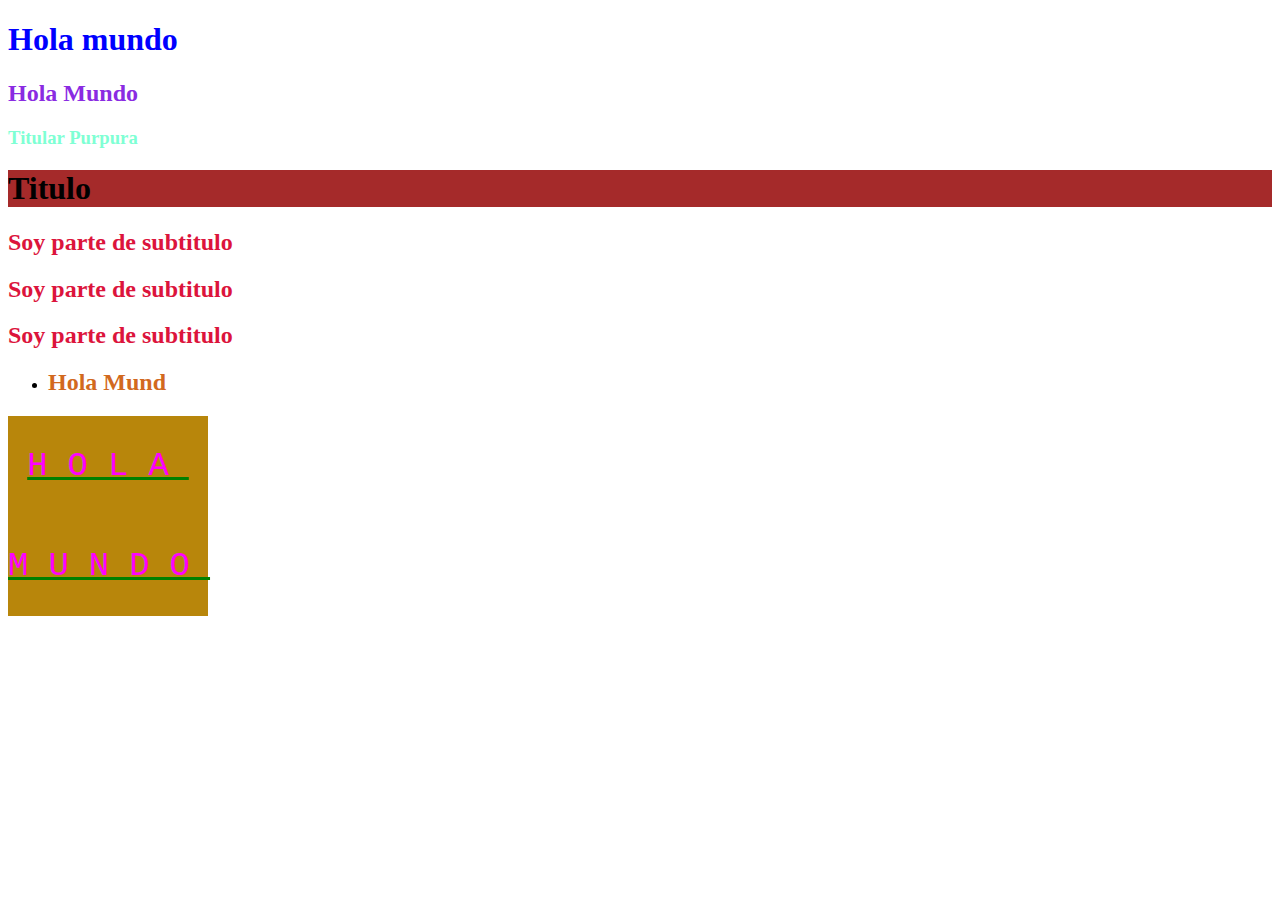
==== CSS/index.html @ 4410d4d9 "0" ====
<!DOCTYPE html>
<html lang="en">
<head>
    <meta charset="UTF-8">
    <meta name="viewport" content="width=device-width, initial-scale=1.0">
    <title>Document</title>
    <!--Bloque CSS-->
    <style>
        h2 {
            color: blueviolet;
        }
    </style>
    <!--CSS In external file(Archivo externo)-->
    <link rel="stylesheet" href="styles/styles.css">
</head>
<body>
    <!--CSS in line (En linea)-->
    <h1 style="color: blue;"> Hola mundo</h1>
    <h2>Hola Mundo</h2>
    <h3>Titular Purpura</h3>
    <!--Agrupacion de elementos-->
    <div id="container">
        <h1>Titulo</h1>
    </div>
    <!--Clases-->
    <h2 class="subtitulo">Soy parte de subtitulo</h2>
    <h2 class="subtitulo">Soy parte de subtitulo</h2>
    <h2 class="subtitulo">Soy parte de subtitulo</h2>
    <!--Siendo mas especificos-->
    <ul>
        <li>
            <h2>Hola Mund</h2>
        </li>
    </ul>

    <div id="prueba">Hola Mundo</div>
</body>
</html>
---- CSS/styles/styles.css ----
/* Mi primer comentario */
:root {
  --main_color: purper;
}

h3 {
  color: aquamarine;
}

#container {
  background-color: brown;
}

.subtitulo {
  color: crimson;
}

ul li h2 {
  color: chocolate;
}

#prueba {
  width: 200px;
  height: 200px;
  background-color: darkgoldenrod;
  font-weight: 900px;
  font-size: 34px;
  font-family: 'Courier New', Courier, monospace;
  color: fuchsia;
  text-align: center;
  text-decoration: underline;
  text-decoration-color:green;
  text-transform: uppercase;
  letter-spacing: 20px;
  word-spacing: 20px;
  line-height: 100px;

}
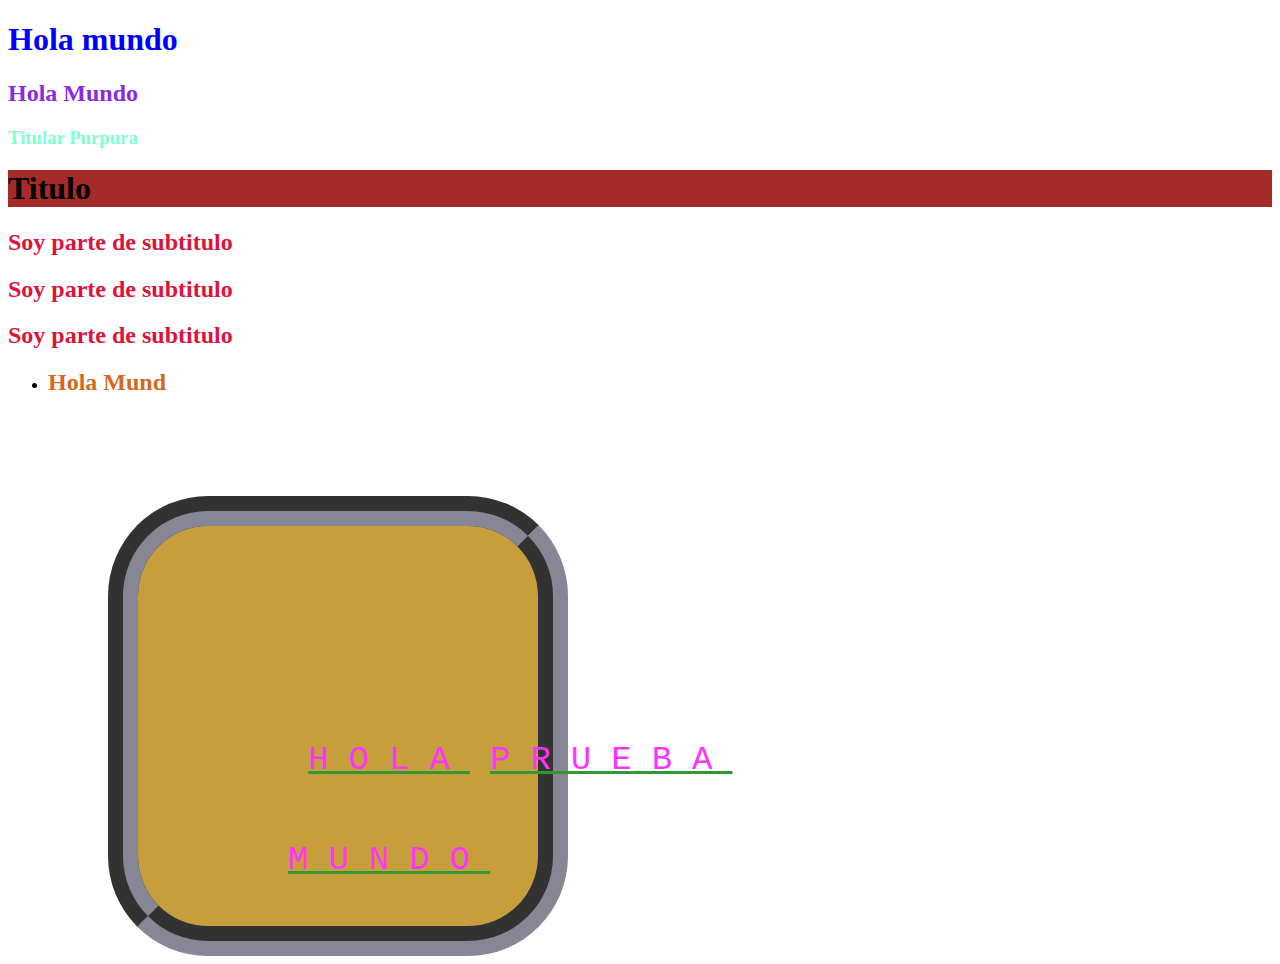
==== commit 170b70d6: "0" ====
--- a/CSS/index.html
+++ b/CSS/index.html
@@ -33,6 +33,9 @@
         </li>
     </ul>
 
-    <div id="prueba">Hola Mundo</div>
+    <div id="prueba">
+        <p>Hola mundo</p>
+        <p>prueba</p>
+    </div>
 </body>
 </html>--- a/CSS/styles/styles.css
+++ b/CSS/styles/styles.css
@@ -1,6 +1,7 @@
 /* Mi primer comentario */
 :root {
-  --main_color: purper;
+  --main_color: 
+
 }
 
 h3 {
@@ -27,12 +28,107 @@
   font-size: 34px;
   font-family: 'Courier New', Courier, monospace;
   color: fuchsia;
+  /*lugar del textp*/
   text-align: center;
+
   text-decoration: underline;
   text-decoration-color:green;
   text-transform: uppercase;
+  /*espacio de letra*/
+
   letter-spacing: 20px;
+  /*espacio de palabra*/
+
   word-spacing: 20px;
   line-height: 100px;
+  /*trabajar con bordes*/
+
+  /*
+  border-color: lawngreen;
+  border-style: groove;
+  border-width: 30px;
+  */
+  /*atajo para trabajar con border*/
+  border: groove rgb(33, 33, 39) 30px;
+  border-radius: 100px;
+
+  /*margen: es la distancia de un elemento
+  con respecto a otro 
+  los valores funcionan en el sentido de
+  las agujas del reloj*/
+  margin: 100px 100px 0;
+  /* padding: es la diferencia del borde 
+    de la caja con respecto a su contenido*/
+  padding: 150px;
+
+  /*anchura y altura minima*/
+  min-height: 100px;
+  min-width: 100px;
+
+  /*anchura y altura maxima*/
+  max-width: 50px;
+  max-height: 50px;
+
+  /*existen diversas formas de colocar
+  colores en css, una de ellas es mencionar 
+  el color en idioma de ingles, pero tambien
+  puedes usar RGB, HSL */ 
+  /*
+  color: #507ca3;
+  color: rgb(9, 50, 25,);
+  color: hsl(9, 52%, 50%) */
+  opacity: 80%; 
+
+  /* 
+  REM hace referencia a un tamano por default 
+  que el navegador tiene, esta medida es relativa
+  pues el tamano por defaul puede cambiar segun
+  el ancho del navegador, decir 3rem es decir
+  3 veces es tamano por defaul
+  font-size: 3rem;
+  */
+
+  /* EM hace referencia al tamano por default del 
+  elemento html en si
+  font-size; 3em;
+  */
+
+  /* vh = viewport height ( altura del navegaor)
+     vw = vierport width ( anchura del navegador)
+  */
+  height: 100vh;
+  width: 100vw;
+  /*
+  display: none;
+  */
+
+  display: flex;
+  
+
+
+  
 
 }
+
+/*
+El !important hace que ese estilo tenga la maxima
+prioridad
+h2{
+  color: brown !important;
+}
+*/
+
+/*
+  pseudo clases
+  manejan los estados de un elemento 
+*/
+
+#prueba:hover{
+  background-color: black;
+  padding: 70px;
+}
+
+a:link{
+  color: aqua;
+}
+
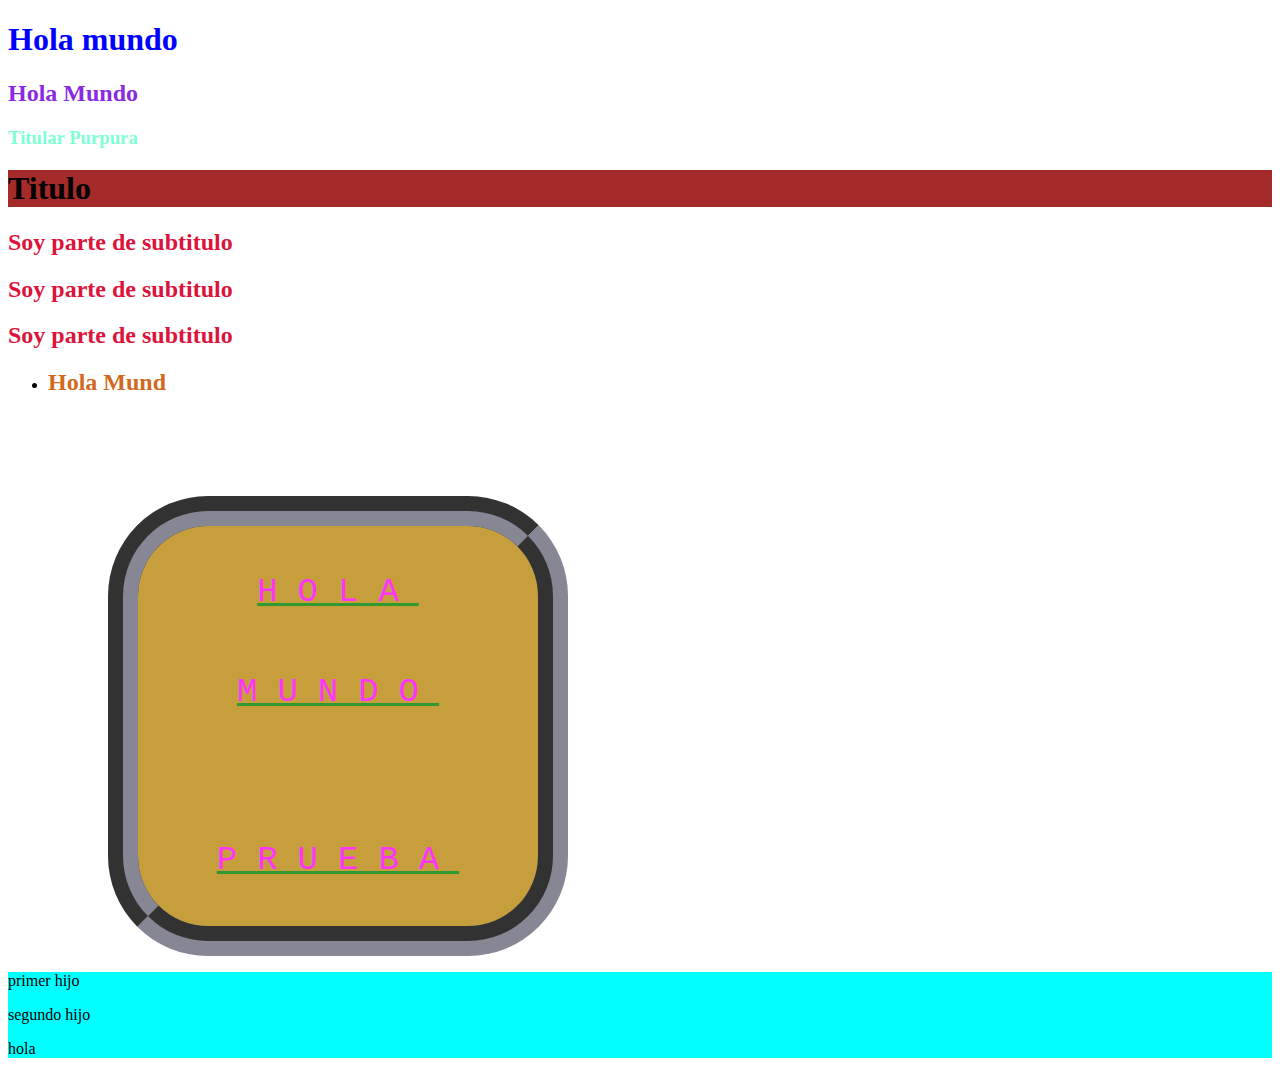
==== commit e514174b: "0" ====
--- a/CSS/index.html
+++ b/CSS/index.html
@@ -37,5 +37,12 @@
         <p>Hola mundo</p>
         <p>prueba</p>
     </div>
+    <div class="hijos">
+        <p>primer hijo</p>
+        <P>segundo hijo</P>
+        <p>hola</p>
+    </div>
+
+    
 </body>
 </html>--- a/CSS/styles/styles.css
+++ b/CSS/styles/styles.css
@@ -103,11 +103,12 @@
   */
 
   display: flex;
-  
-
-
-  
-
+  flex-direction: column;
+  /*justify-content eje principal*/
+  justify-content: center;
+  /*aling items eje secundario */
+  align-items: center;
+  transition: padding 2s;
 }
 
 /*
@@ -132,3 +133,15 @@
   color: aqua;
 }
 
+
+.input:focus{
+
+  outline: 0;
+
+}
+
+.hijos{
+
+  background-color: aqua;
+}
+
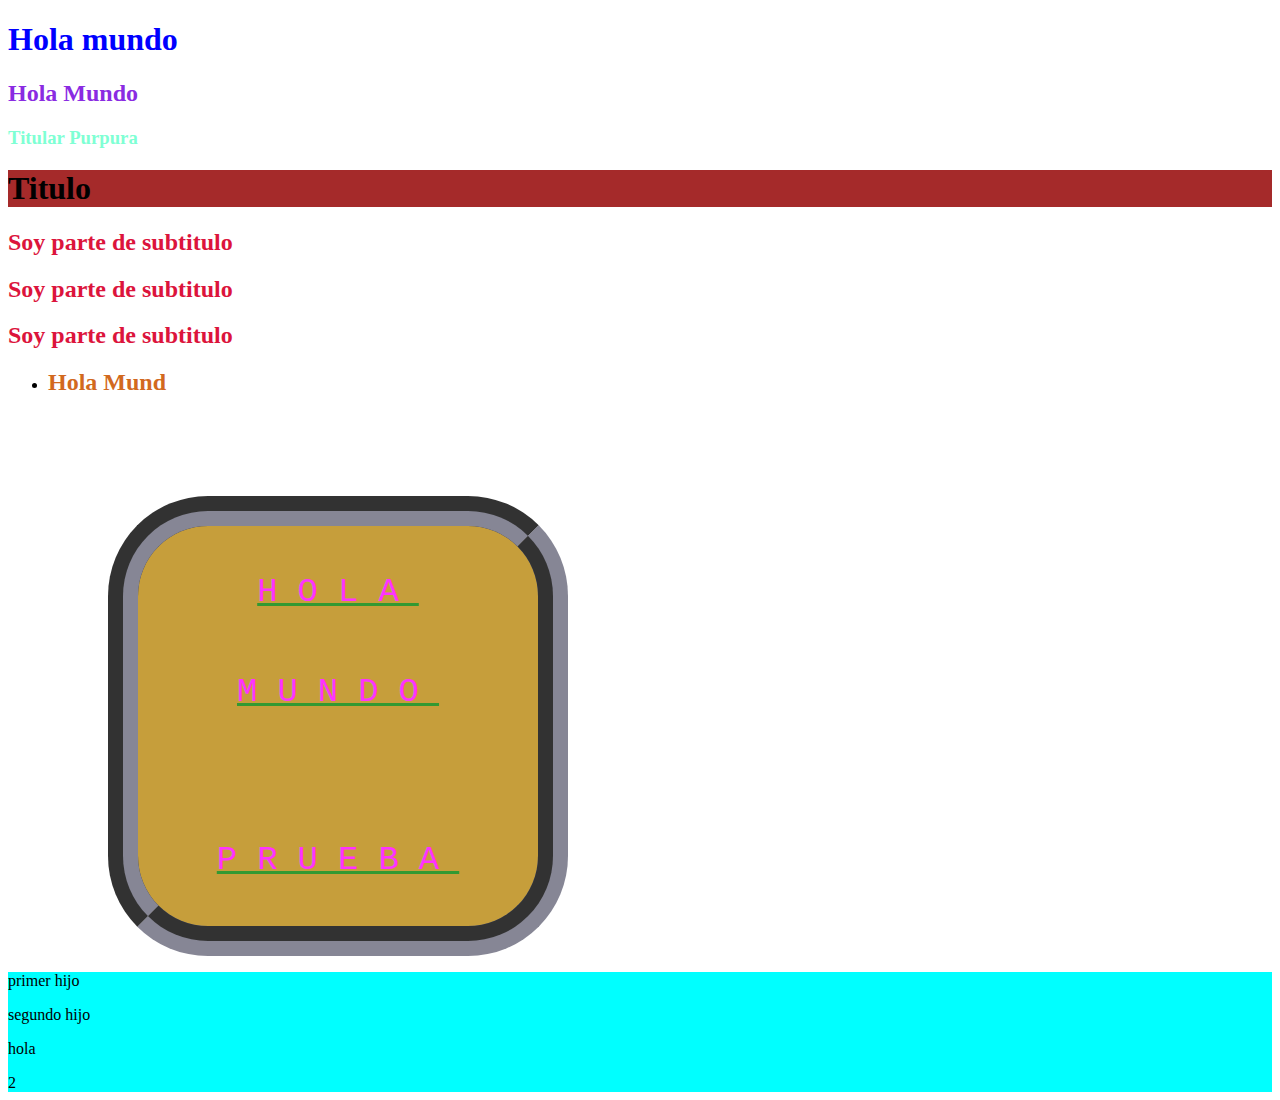
==== commit 7ada7466: "0" ====
--- a/CSS/index.html
+++ b/CSS/index.html
@@ -40,7 +40,7 @@
     <div class="hijos">
         <p>primer hijo</p>
         <P>segundo hijo</P>
-        <p>hola</p>
+        <p>hola</p>2 
     </div>
 
     
